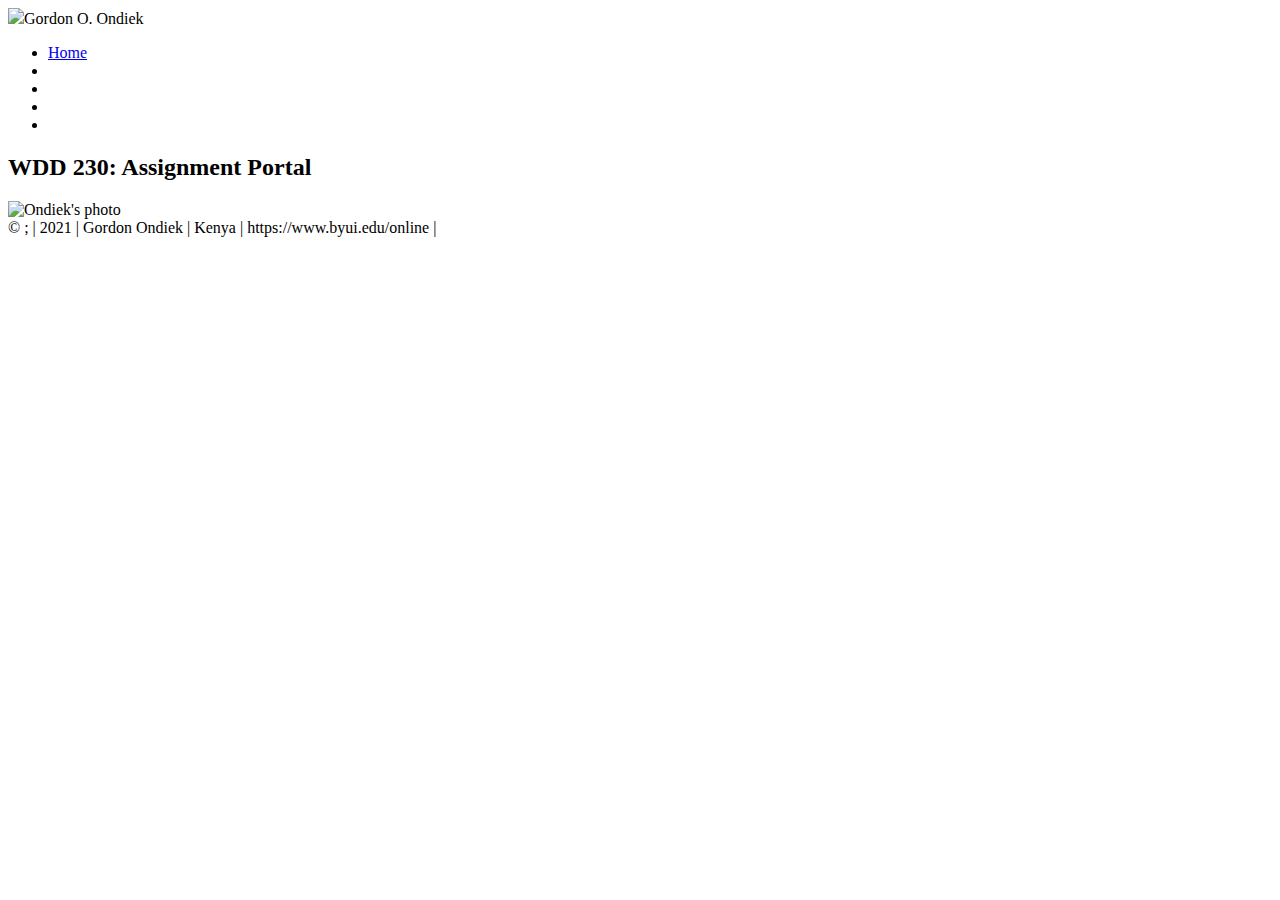
==== index.html @ db7a27b6 "image" ====
<!DOCTYPE html>
<html lang="eg-us"> 
    <head>
        <meta charset="utf-8">
       <meta name="viewport" content="width=device-width, initial-scale=1, viewport-fit=cover">
    <title>WDD 230 Assignment information at a glance.</title>
    <meta name="description" content="Introduction to WDD 230 lessons">
    <link rel="stylesheet" href="css/normalize.css">
<link href=" css/main.css" rel="stylesheet">

</head>
<body>
    <header>
        <img src="image/"
        <h1>Gordon O. Ondiek </h1>
    </header>
    <nav>
  <ul>
  <li><a href="./">Home</a></li>
  <li></li>
  <li></li>
  <li></li>
  <li></li>      
    </nav>
    <main>
        <section>
            <h2>WDD 230: Assignment Portal</h2>
        </section>
        <section>
            <img src="" alt="Ondiek's photo">
        </section>
    </main>
    <footer>
        &copy ; | 2021 | Gordon Ondiek | Kenya |  https://www.byui.edu/online | 
    </footer>


</body>
<html>
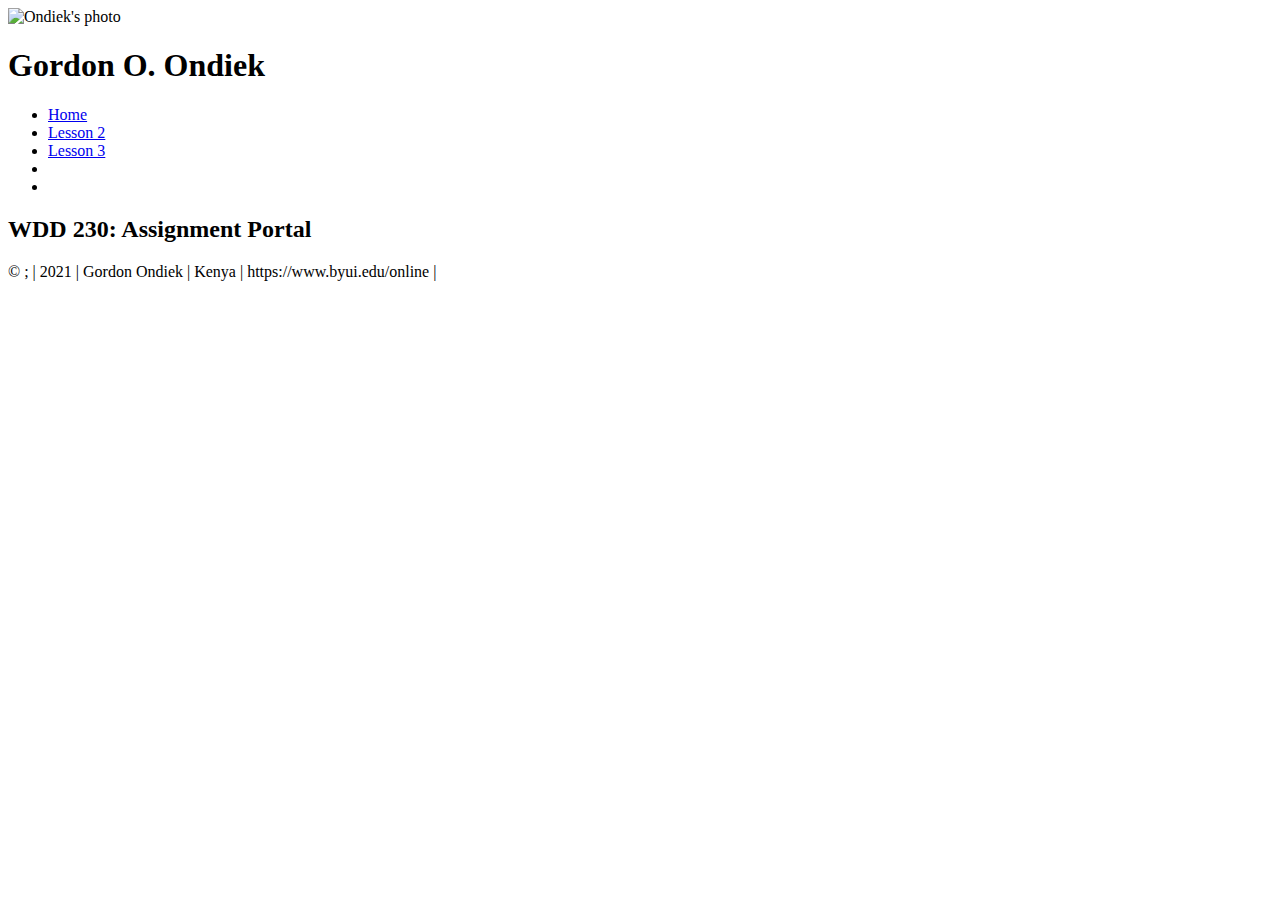
==== commit efb63aef: "ondiekphoto" ====
--- a/index.html
+++ b/index.html
@@ -11,14 +11,14 @@
 </head>
 <body>
     <header>
-        <img src="image/"
+        <img src="images/" alt="Ondiek's photo">
         <h1>Gordon O. Ondiek </h1>
     </header>
     <nav>
   <ul>
   <li><a href="./">Home</a></li>
-  <li></li>
-  <li></li>
+  <li><a href="./">Lesson 2</a></li>
+  <li><a href="./">Lesson 3</a></li>
   <li></li>
   <li></li>      
     </nav>
@@ -27,7 +27,7 @@
             <h2>WDD 230: Assignment Portal</h2>
         </section>
         <section>
-            <img src="" alt="Ondiek's photo">
+            
         </section>
     </main>
     <footer>
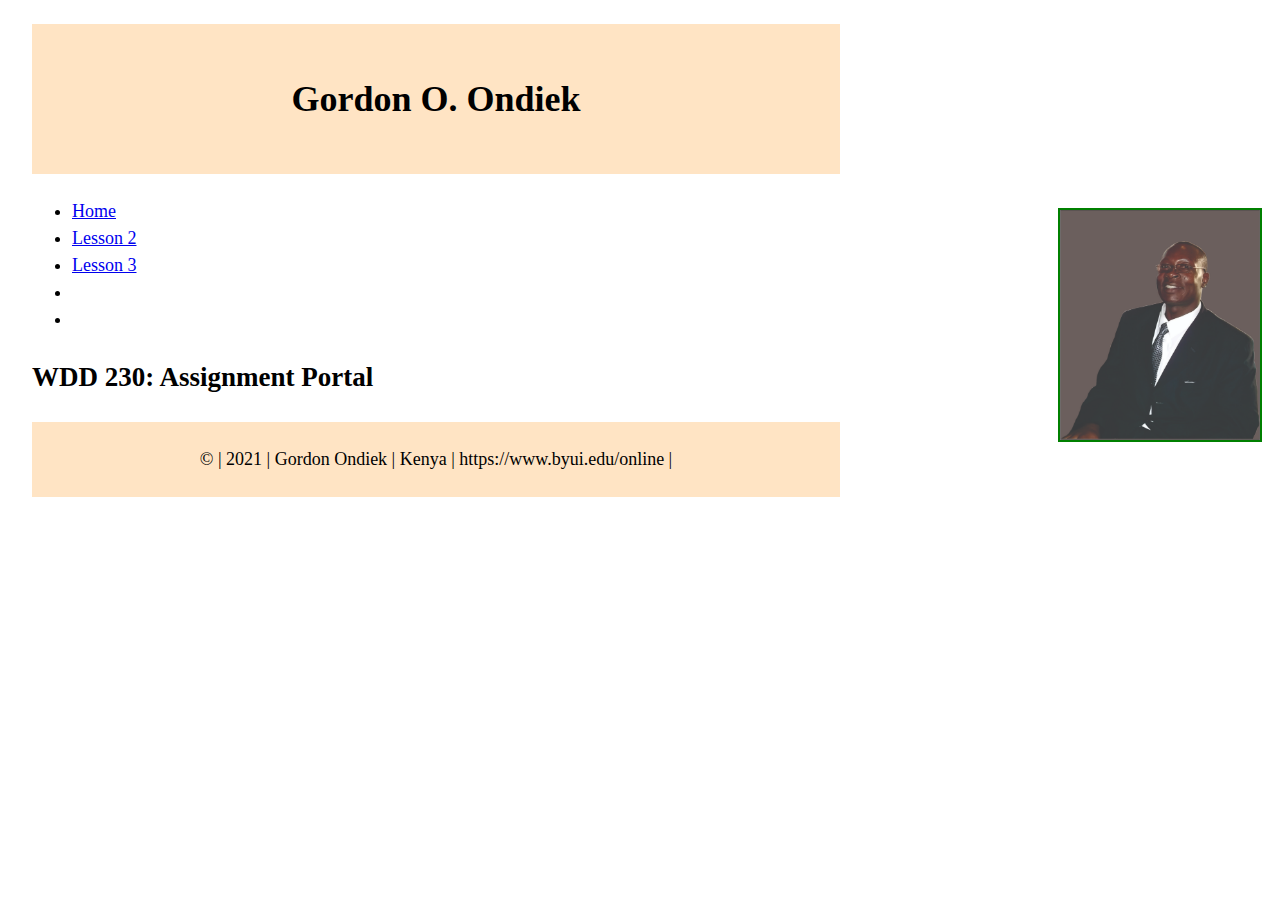
==== commit 67e5f374: "update the changes" ====
--- a/index.html
+++ b/index.html
@@ -11,9 +11,10 @@
 </head>
 <body>
     <header>
-        <img src="images/" alt="Ondiek's photo">
+        
         <h1>Gordon O. Ondiek </h1>
     </header>
+    <img src="images/ondiek.jpg" alt="Ondiek's photo">
     <nav>
   <ul>
   <li><a href="./">Home</a></li>
@@ -31,7 +32,7 @@
         </section>
     </main>
     <footer>
-        &copy ; | 2021 | Gordon Ondiek | Kenya |  https://www.byui.edu/online | 
+        &copy | 2021 | Gordon Ondiek | Kenya |  https://www.byui.edu/online | 
     </footer>
 
 
--- a/css/main.css
+++ b/css/main.css
@@ -0,0 +1,33 @@
+body {
+ font-size: 18px; 
+ line-height: 1.5;  
+
+}
+header, nav, main, footer {
+margin: 1.5rem; auto;
+max-width: 760px;
+}
+
+header, footer {
+    background-color: bisque;
+    color: black;
+    text-align: center;
+    padding: 1.5rem;
+
+}
+
+p img {
+    float: left;
+    margin: 10px;
+    border: 2px solid green;
+}
+
+img {
+width: 200px;
+float: right;
+    margin: 10px;
+    border: 2px solid green;
+}
+footer {
+    background-color: bisque;
+}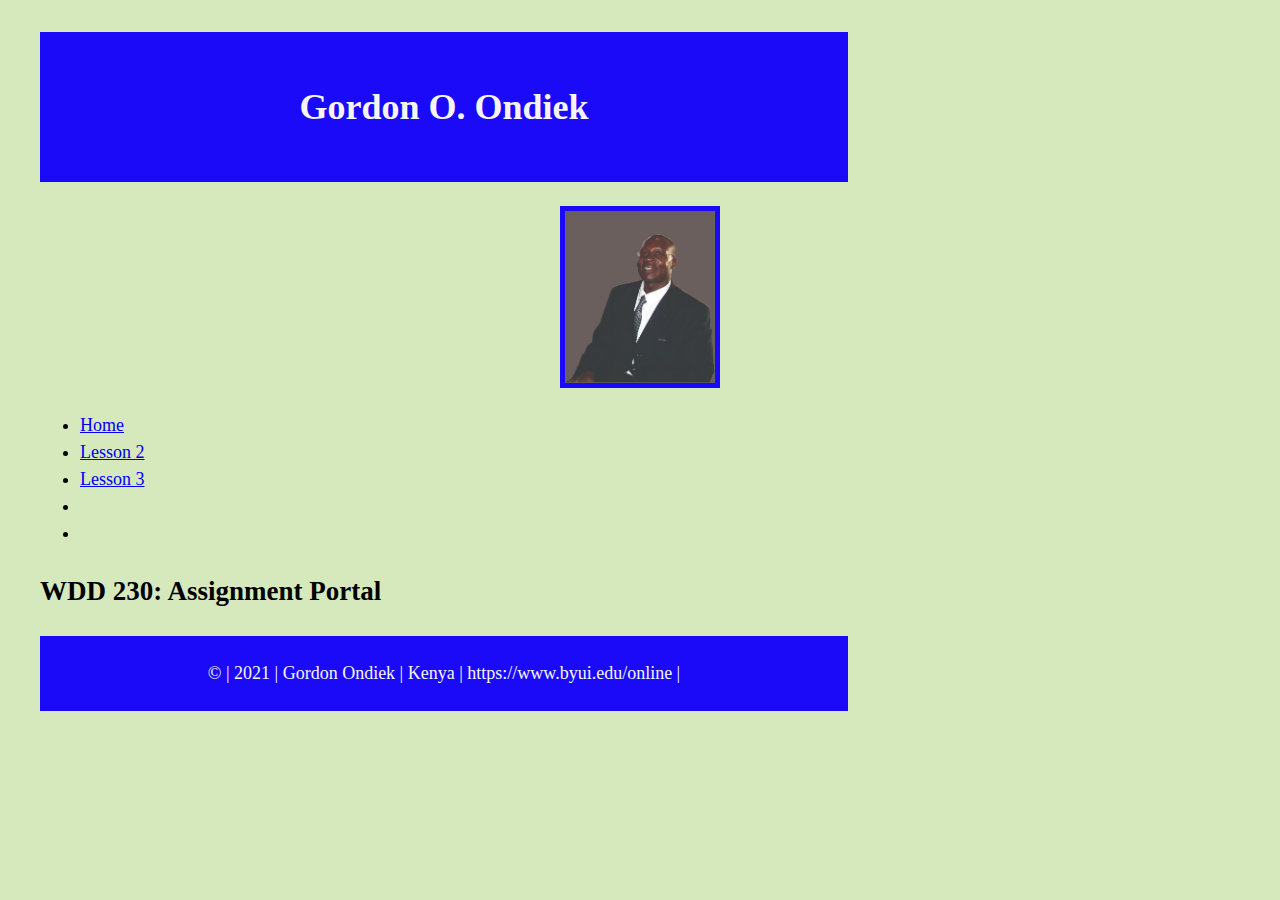
==== commit b9717ea8: "colors" ====
--- a/index.html
+++ b/index.html
@@ -33,8 +33,8 @@
     </main>
     <footer>
         &copy | 2021 | Gordon Ondiek | Kenya |  https://www.byui.edu/online | 
+        
     </footer>
-
 
 </body>
 <html>--- a/css/main.css
+++ b/css/main.css
@@ -1,3 +1,7 @@
+html {
+    background-color: #d4e9bcfb;
+    margin: 0.5rem; auto;
+  }
 body {
  font-size: 18px; 
  line-height: 1.5;  
@@ -8,9 +12,10 @@
 max-width: 760px;
 }
 
+
 header, footer {
-    background-color: bisque;
-    color: black;
+    background-color: rgb(26, 10, 248);
+    color: rgb(247, 244, 244);
     text-align: center;
     padding: 1.5rem;
 
@@ -23,11 +28,14 @@
 }
 
 img {
-width: 200px;
-float: right;
+width: 150px;
+float: rit;
     margin: 10px;
-    border: 2px solid green;
+    border: 5px solid rgb(26, 10, 248);
+    display: block;
+  margin: 0 auto;
+  pa
 }
 footer {
-    background-color: bisque;
+    background-color: rgb(26, 10, 248);
 }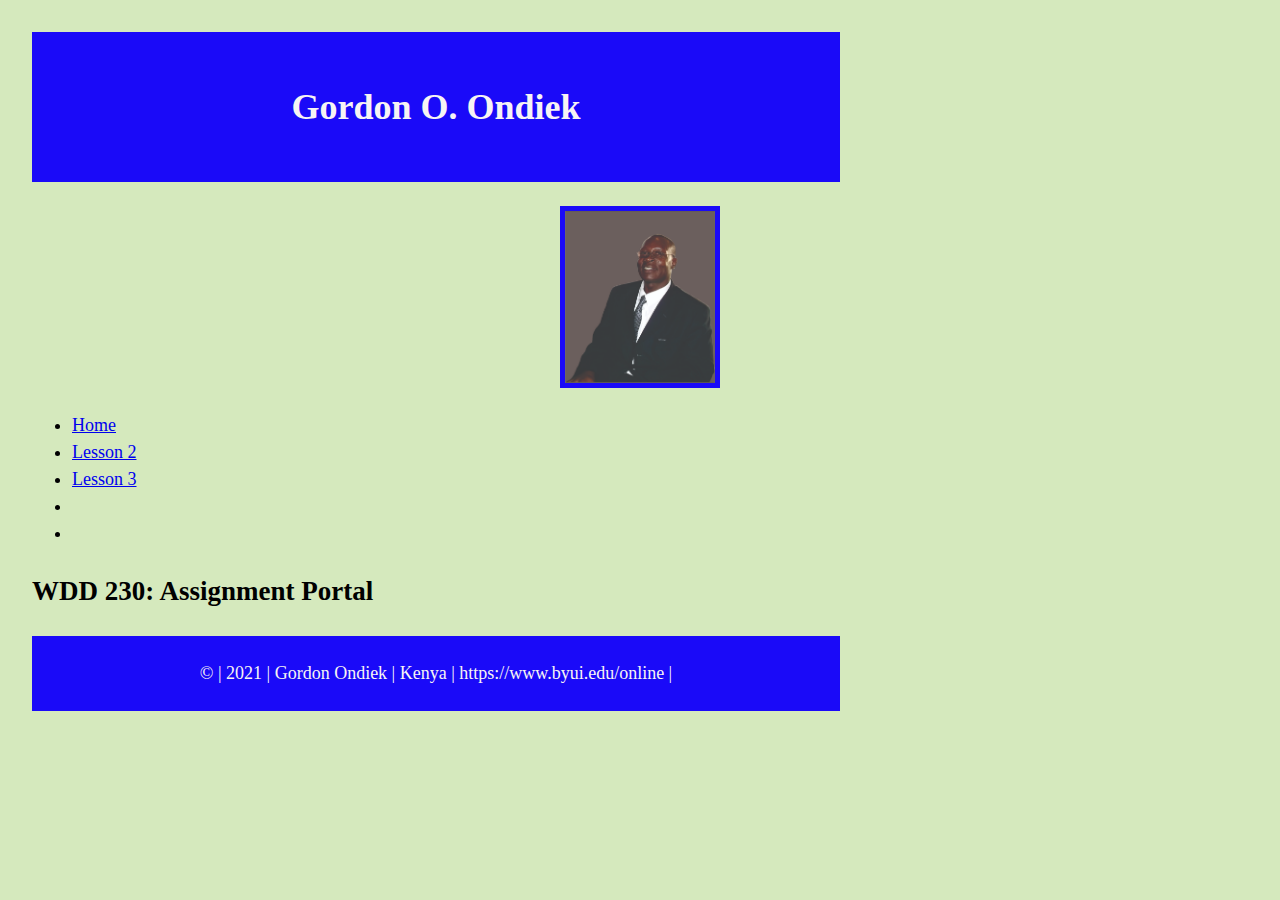
==== commit e420c51e: "add to the page" ====
--- a/index.html
+++ b/index.html
@@ -32,7 +32,8 @@
         </section>
     </main>
     <footer>
-        &copy | 2021 | Gordon Ondiek | Kenya |  https://www.byui.edu/online | 
+        &copy; | 2021 | Gordon Ondiek | Kenya |  https://www.byui.edu/online | 
+
         
     </footer>
 
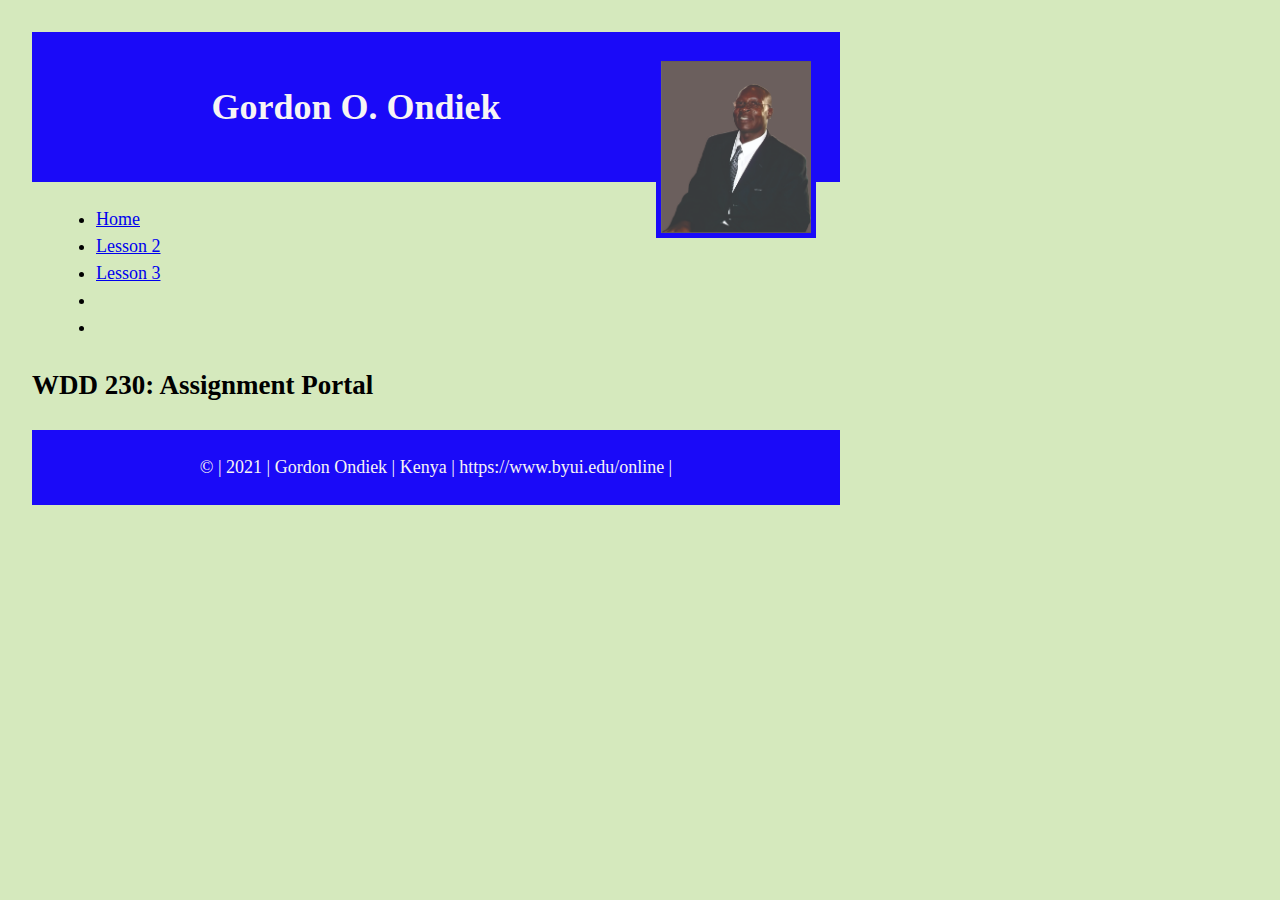
==== commit ffa07322: "update" ====
--- a/index.html
+++ b/index.html
@@ -10,20 +10,21 @@
 
 </head>
 <body>
-    <header>
-        
+    <header> 
+        <img src="images/ondiek.jpg" alt="Ondiek's photo">       
         <h1>Gordon O. Ondiek </h1>
     </header>
-    <img src="images/ondiek.jpg" alt="Ondiek's photo">
-    <nav>
-  <ul>
-  <li><a href="./">Home</a></li>
-  <li><a href="./">Lesson 2</a></li>
-  <li><a href="./">Lesson 3</a></li>
-  <li></li>
-  <li></li>      
-    </nav>
+   
     <main>
+       
+        <nav>
+      <ul>
+      <li><a href="./">Home</a></li>
+      <li><a href="./">Lesson 2</a></li>
+      <li><a href="./">Lesson 3</a></li>
+      <li></li>
+      <li></li>      
+        </nav>
         <section>
             <h2>WDD 230: Assignment Portal</h2>
         </section>
--- a/css/main.css
+++ b/css/main.css
@@ -8,7 +8,7 @@
 
 }
 header, nav, main, footer {
-margin: 1.5rem; auto;
+margin: 1.5rem; 
 max-width: 760px;
 }
 
@@ -29,7 +29,7 @@
 
 img {
 width: 150px;
-float: rit;
+float: right;
     margin: 10px;
     border: 5px solid rgb(26, 10, 248);
     display: block;
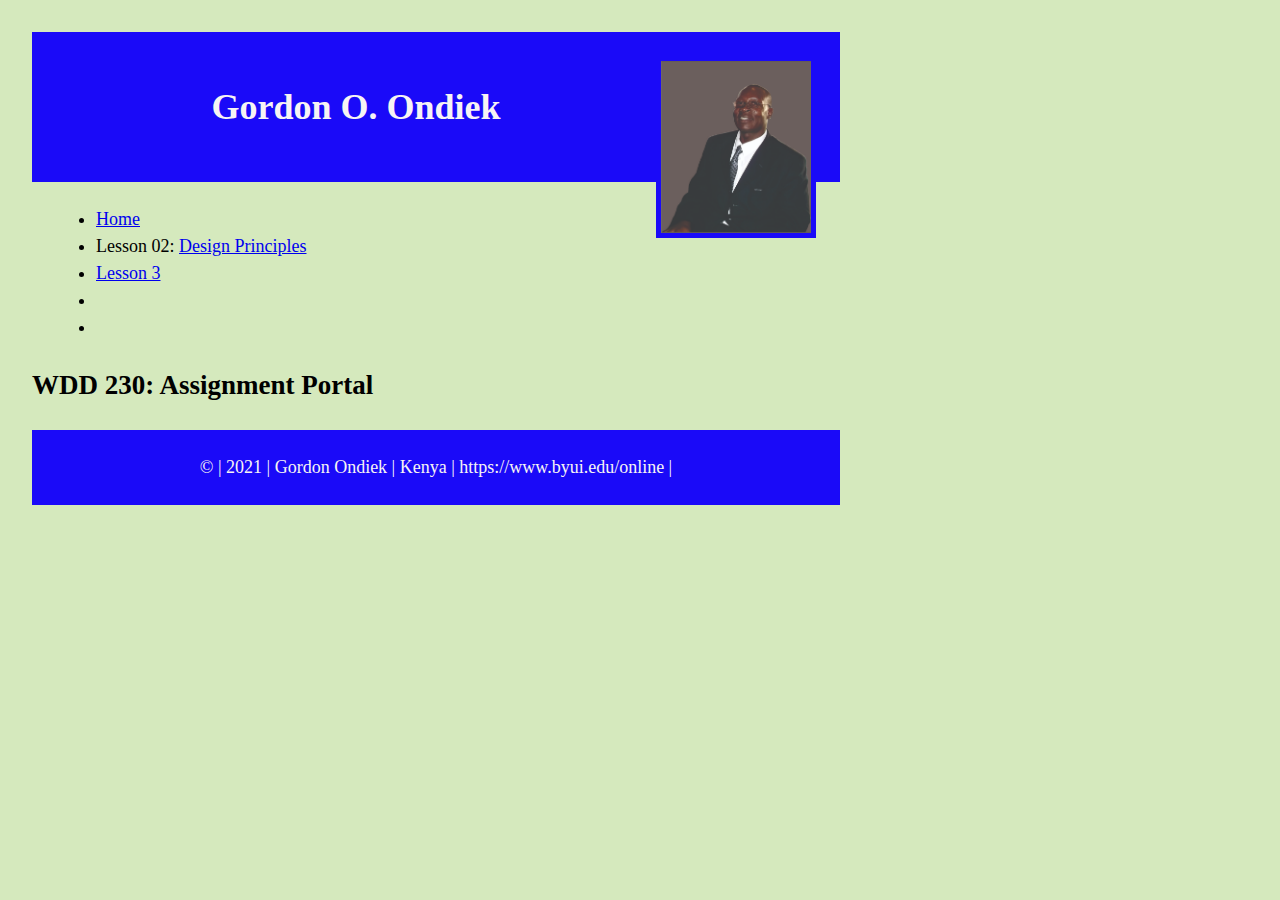
==== commit 3304a87c: "update" ====
--- a/index.html
+++ b/index.html
@@ -20,7 +20,7 @@
         <nav>
       <ul>
       <li><a href="./">Home</a></li>
-      <li><a href="./">Lesson 2</a></li>
+      <li>Lesson 02: <a href="lesson2/design-principles.html">Design Principles</a></li>
       <li><a href="./">Lesson 3</a></li>
       <li></li>
       <li></li>      
